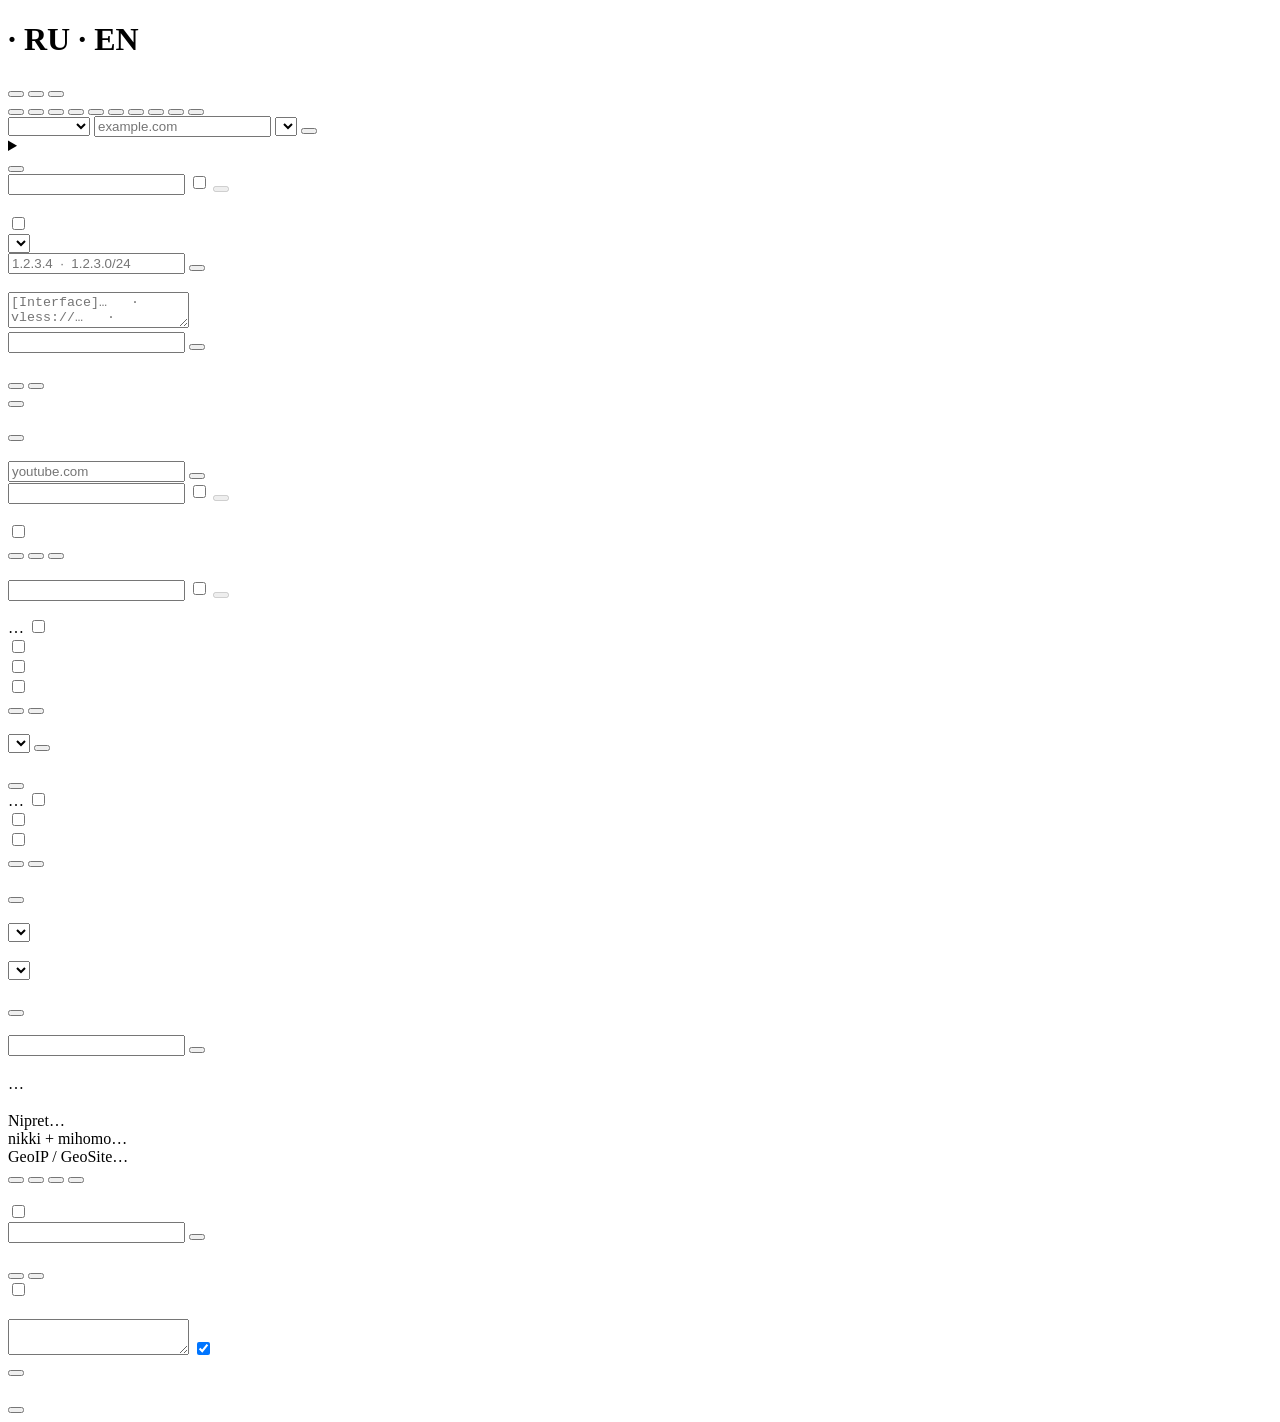
==== luci-app-nikki-unblock/root/www/nikki-unblock/app.html @ 0a788920 "storage panel + drop GeoIP.dat in exchange for Telegram's published IP ranges GeoIP.dat is 16.7 MB —" ====
<!doctype html>
<html>
<head>
<meta charset="utf-8">
<meta name="viewport" content="width=device-width, initial-scale=1">
<title>Nipret</title>
<link rel="stylesheet" href="/nikki-unblock/app.css?v=@VER@">
</head>
<body>
  <div class="overlay" id="overlay" hidden>
    <div class="ovbox"><div class="spinner"></div><div class="ovtext" id="overlayText"></div></div>
  </div>
  <div class="toast" id="toast" hidden>
    <span class="toast-ic" id="toastIc"></span><span id="toastTxt"></span><span class="toast-dots" id="toastDots"></span>
  </div>
  <div id="kioskHead" hidden>
    <div class="kiosk-bar">
      <h2 data-i18n="kioskTitle"></h2>
      <span class="lang"><a data-lang="ru">RU</a> · <a data-lang="en">EN</a></span>
    </div>
    <div class="hint" data-i18n="kioskHint"></div>
    <div class="kiosk-tools">
      <button type="button" class="ghost" id="kioskCopy" data-i18n="kioskCopy"></button>
      <span class="kiosk-nikkiwarn" id="kioskNikkiWarn" hidden data-i18n="kioskNoNikki"></span>
    </div>
  </div>
  <h1><span data-i18n="h1"></span>
    <span class="hdr-tools">
      <span class="undo-wrap" id="undoWrap" hidden>
        <button class="undo-btn" id="undoTop" aria-haspopup="true">↩</button>
        <div class="undo-menu" id="undoMenu"></div>
      </span>
      <span class="mode"><a data-mode="simple" data-i18n="modeSimple"></a> · <a data-mode="advanced" data-i18n="modeAdvanced"></a></span>
      <span class="lang"><a data-lang="ru">RU</a> · <a data-lang="en">EN</a></span>
    </span></h1>
  <div class="banner" id="guard" hidden></div>
  <div class="tabs tabs-top">
    <button class="tab-top active" data-engine="nikki" data-i18n="engNikki"></button>
    <button class="tab-top" data-engine="zapret2" data-i18n="engZapret2"></button>
    <button class="tab-top" data-engine="common" data-i18n="engCommon"></button>
  </div>
  <div class="hint engine-hint" id="engineHint"></div>
  <div class="tabs tabs-sub">
    <button class="tab active" data-view="domains" data-engine="nikki" data-i18n="tabDomains"></button>
    <button class="tab adv" data-view="ips" data-engine="nikki" data-i18n="tabIps"></button>
    <button class="tab adv" data-view="nodes" data-engine="nikki" data-i18n="tabNodes"></button>
    <button class="tab adv" data-view="mgmt" data-engine="nikki" data-i18n="tabMgmt"></button>
    <button class="tab" data-view="z2domains" data-engine="zapret2" data-i18n="z2TabDomains"></button>
    <button class="tab adv" data-view="z2auto" data-engine="zapret2" data-i18n="z2TabAuto"></button>
    <button class="tab adv" data-view="z2exclude" data-engine="zapret2" data-i18n="z2TabExclude"></button>
    <button class="tab adv" data-view="z2svc" data-engine="zapret2" data-i18n="z2TabSvc"></button>
    <button class="tab" data-view="common" data-engine="common" data-i18n="tabCommon"></button>
    <button class="tab adv" data-view="devices" data-engine="common" data-i18n="tabDevices"></button>
  </div>

  <!-- ================= DOMAINS ================= -->
  <section class="view active" id="view-domains">
    <div class="dom-layout">
      <div class="dom-main">
        <form class="add" id="addForm">
          <select id="rtype" class="adv" data-i18n-title="tType">
            <option value="DOMAIN-SUFFIX" data-i18n="tSuffix"></option>
            <option value="DOMAIN" data-i18n="tDomain"></option>
            <option value="DOMAIN-KEYWORD" data-i18n="tKeyword"></option>
            <option value="GEOSITE">GEOSITE</option>
            <option value="GEOIP">GEOIP</option>
            <option value="IP-CIDR">IP-CIDR</option>
          </select>
          <input id="domain" placeholder="example.com" autocomplete="off" autocapitalize="off" autocorrect="off" spellcheck="false" required>
          <select id="rnode" class="adv" data-i18n-title="nAction">
            <option value="UNBLOCK" data-i18n="nProxy"></option>
            <option value="DIRECT" data-i18n="nDirect"></option>
            <option value="REJECT" data-i18n="nReject"></option>
          </select>
          <button type="submit" id="addBtn" data-i18n="add"></button>
        </form>

        <details class="help adv">
          <summary data-i18n="helpSummary"></summary>
          <div class="helpbody" data-i18n-html="helpBody"></div>
        </details>

        <div class="row">
          <button type="button" class="ghost adv" id="modeToggle"></button>
          <span class="count" id="count"></span>
        </div>

        <div class="fbar adv">
          <input class="flt" id="fltList" data-i18n-ph="fltPh" autocomplete="off" autocapitalize="off" spellcheck="false">
          <label class="fall"><input type="checkbox" id="fallList"><span data-i18n="fltAll"></span></label>
          <button type="button" class="ghost" id="fdelList" data-i18n="fltDel" disabled></button>
        </div>
        <ul id="list"></ul>

        <div id="bulkWrap" hidden>
          <div class="hint" data-i18n="bulkHint"></div>
          <textarea id="bulk" spellcheck="false"></textarea>
          <div class="row">
            <button type="button" id="saveList" data-i18n="save"></button>
            <button type="button" class="ghost" id="cancelList" data-i18n="cancel"></button>
          </div>
        </div>

        <div class="msg" id="msg"></div>
      </div>

      <aside class="dom-side">
        <h3 data-i18n="unblock"></h3>
        <div class="presets" id="presets"><span class="hint" data-i18n="loading"></span></div>
        <div class="msg" id="presetMsg"></div>

        <div class="autosync adv">
          <div class="asrow"><label class="sw"><input type="checkbox" id="autoOn"><span class="sl"></span></label> <span data-i18n="autoUpdate"></span></div>
          <select id="autoIv">
            <option value="1h" data-i18n="iv1h"></option>
            <option value="6h" data-i18n="iv6h"></option>
            <option value="12h" data-i18n="iv12h"></option>
            <option value="24h" data-i18n="iv24h"></option>
            <option value="weekly" data-i18n="ivWeekly"></option>
          </select>
          <div class="hint" data-i18n="autoHint"></div>
          <div class="msg" id="autoMsg"></div>
        </div>
      </aside>
    </div>
  </section>

  <!-- ================= IP EXCLUSIONS ================= -->
  <section class="view" id="view-ips">
    <div class="hint" data-i18n="ipHint"></div>
    <form class="add" id="ipForm">
      <input id="ip" placeholder="1.2.3.4  ·  1.2.3.0/24" autocomplete="off" autocapitalize="off" autocorrect="off" spellcheck="false" required>
      <button type="submit" id="ipBtn" data-i18n="add"></button>
    </form>
    <div class="msg" id="ipMsg"></div>
    <h3><span data-i18n="exclusions"></span> <span class="count" id="ipCount"></span></h3>
    <ul id="ipList"></ul>
  </section>

  <!-- ================= VPN NODES ================= -->
  <section class="view" id="view-nodes">
    <div class="hint" data-i18n="nodesHint"></div>
    <div id="dropzone" class="dropzone" data-i18n="nodeDrop"></div>
    <textarea id="nodeCfg" spellcheck="false" placeholder="[Interface]…   ·   vless://…   ·   https://sub…   ·   - name: …"></textarea>
    <form class="add" id="nodeForm">
      <input id="nodeName" data-i18n-ph="nodeName" autocomplete="off" autocapitalize="off" spellcheck="false">
      <button type="submit" id="nodeBtn" data-i18n="nodeAdd"></button>
    </form>
    <div class="msg" id="nodeMsg"></div>

    <div class="exithead">
      <h3><span data-i18n="exitsTitle"></span></h3>
      <div class="seg" id="nodeMode">
        <button type="button" data-mode="fallback" data-i18n="modePriority"></button>
        <button type="button" data-mode="urltest" data-i18n="modeAuto"></button>
      </div>
      <button type="button" class="ghost" id="pingAll" data-i18n="pingAll"></button>
    </div>
    <div class="hint" id="modeHint"></div>
    <div class="hint" id="z2Hint" hidden></div>
    <ul id="nodeList" class="nodelist"></ul>
    <button type="button" class="ghost" id="migrateBtn" data-i18n="migrateRules" style="margin-top:.4rem;font-size:.8rem"></button>

    <h3 id="provHead" hidden><span data-i18n="provTitle"></span></h3>
    <ul id="provList"></ul>
    <div class="autosync" id="subAutoRow" hidden>
      <div class="asrow"><label class="sw"><input type="checkbox" id="subAutoOn"><span class="sl"></span></label> <span data-i18n="subAutoLabel"></span></div>
      <select id="subAutoIv">
        <option value="1h" data-i18n="iv1h"></option>
        <option value="6h" data-i18n="iv6h"></option>
        <option value="12h" data-i18n="iv12h"></option>
        <option value="24h" data-i18n="iv24h"></option>
        <option value="weekly" data-i18n="ivWeekly"></option>
      </select>
      <div class="hint" data-i18n="subAutoHint"></div>
    </div>
    <div class="msg" id="subMsg"></div>
  </section>

  <!-- ================= ZAPRET2 (DPI bypass) ================= -->
  <!-- ============ ZAPRET2 · BYPASS DOMAINS ============ -->
  <section class="view" id="view-z2domains">
    <h3 data-i18n="z2PresetsTitle"></h3>
    <div class="hint" data-i18n="z2PresetsHint"></div>
    <div class="presets" id="z2presets"><span class="hint" data-i18n="loading"></span></div>
    <div class="msg" id="z2PresetMsg"></div>

    <h3 class="z2-sep"><span data-i18n="z2Domains"></span> <span class="count" id="z2UserCount"></span></h3>
    <div class="hint" data-i18n-html="z2AddHint"></div>
    <form class="add" id="z2Form">
      <input id="z2Domain" placeholder="youtube.com" autocomplete="off" autocapitalize="off" autocorrect="off" spellcheck="false" required>
      <button type="submit" id="z2Btn" data-i18n="add"></button>
    </form>
    <div class="msg" id="z2DomMsg"></div>
    <div class="fbar adv">
      <input class="flt" id="fltZ2U" data-i18n-ph="fltPh" autocomplete="off" autocapitalize="off" spellcheck="false">
      <label class="fall"><input type="checkbox" id="fallZ2U"><span data-i18n="fltAll"></span></label>
      <button type="button" class="ghost" id="fdelZ2U" data-i18n="fltDel" disabled></button>
    </div>
    <ul id="z2UserList"></ul>
  </section>

  <!-- ============ ZAPRET2 · AUTO-LEARN ============ -->
  <section class="view" id="view-z2auto">
    <div class="banner soft" data-i18n="z2AutoRecommend"></div>
    <div class="svc upd">
      <h3 data-i18n="z2AutoTitle"></h3>
      <div class="swrow">
        <span class="swlabel" data-i18n="z2AutoLabel"></span>
        <label class="sw"><input type="checkbox" id="z2AutoChk"><span class="sl"></span></label>
      </div>
      <div class="hint" data-i18n="z2AutoHint"></div>
      <div class="btns">
        <button type="button" class="ghost" id="z2AutoView"><span data-i18n="z2AutoView"></span> <span class="count" id="z2AutoCount"></span></button>
        <button type="button" class="ghost" id="z2AutoPrune" data-i18n="z2AutoPrune"></button>
        <button type="button" class="ghost" id="z2AutoClear" data-i18n="z2AutoClear"></button>
      </div>
      <div class="hint" data-i18n="z2AutoPruneHint"></div>
      <div class="fbar" id="z2AutoBar" hidden>
        <input class="flt" id="fltZ2A" data-i18n-ph="fltPh" autocomplete="off" autocapitalize="off" spellcheck="false">
        <label class="fall"><input type="checkbox" id="fallZ2A"><span data-i18n="fltAll"></span></label>
        <button type="button" class="ghost" id="fdelZ2A" data-i18n="fltNoBypass" disabled></button>
      </div>
      <ul id="z2AutoList" hidden></ul>
      <div class="msg" id="z2AutoMsg"></div>
    </div>
  </section>

  <!-- ============ ZAPRET2 · EXCLUDE LIST ============ -->
  <section class="view" id="view-z2exclude">
    <h3><span data-i18n="z2Excluded"></span> <span class="count" id="z2ExCount"></span></h3>
    <div class="hint" data-i18n="z2ExHint"></div>
    <div class="fbar">
      <input class="flt" id="fltZ2X" data-i18n-ph="fltPh" autocomplete="off" autocapitalize="off" spellcheck="false">
      <label class="fall"><input type="checkbox" id="fallZ2X"><span data-i18n="fltAll"></span></label>
      <button type="button" class="ghost" id="fdelZ2X" data-i18n="fltDel" disabled></button>
    </div>
    <ul id="z2ExList"></ul>
    <div class="msg" id="z2ExMsg"></div>
  </section>

  <!-- ============ ZAPRET2 · SERVICE ============ -->
  <section class="view" id="view-z2svc">
    <div class="banner" id="z2Health" hidden data-i18n="z2HealthWarn"></div>
    <div class="svc">
      <div class="swrow">
        <span class="swlabel"><span class="dot" id="z2Dot"></span><span id="z2State">…</span></span>
        <label class="sw"><input type="checkbox" id="z2Run"><span class="sl"></span></label>
      </div>
      <div class="swrow">
        <span class="swlabel" data-i18n="svcBoot"></span>
        <label class="sw"><input type="checkbox" id="z2Boot"><span class="sl"></span></label>
      </div>
      <div class="swrow">
        <span class="swlabel" data-i18n="z2QuicLabel"></span>
        <label class="sw"><input type="checkbox" id="z2Quic"><span class="sl"></span></label>
      </div>
      <div class="hint" data-i18n="z2QuicHint"></div>
      <div class="swrow">
        <span class="swlabel" data-i18n="z2Ipv6Label"></span>
        <label class="sw"><input type="checkbox" id="z2Ipv6"><span class="sl"></span></label>
      </div>
      <div class="hint" data-i18n="z2Ipv6Hint"></div>
      <div class="btns">
        <button type="button" class="ghost" id="z2Restart" data-i18n="svcRestart"></button>
        <button type="button" class="ghost" id="z2Reload" data-i18n="svcReload"></button>
      </div>
      <div class="msg" id="z2Msg"></div>
    </div>

    <div class="svc" id="z2StratBlock">
      <h3 data-i18n="z2StratTitle"></h3>
      <div class="hint" data-i18n="z2StratHint"></div>
      <div class="strow">
        <select id="z2Strat"></select>
        <button type="button" id="z2StratApply" data-i18n="apply"></button>
      </div>
      <div class="hint" id="z2StratCur"></div>
      <div id="z2StratEdit" hidden>
        <div class="hint" data-i18n="stratCustomEditHint"></div>
        <textarea id="z2StratBody" spellcheck="false"></textarea>
        <div class="btns"><button type="button" id="z2StratReset" class="ghost" data-i18n="stratReset"></button></div>
      </div>
      <div class="msg" id="z2StratMsg"></div>
    </div>

    <div class="svc" id="ytBlock">
      <h3 data-i18n="ytTitle"></h3>
      <div class="hint" data-i18n="ytHint"></div>
      <div class="btns"><button type="button" id="ytBtn" data-i18n="ytBtn"></button></div>
      <div class="ytresult" id="ytResult" hidden></div>
      <div class="msg" id="ytMsg"></div>
    </div>
  </section>

  <!-- ================= MANAGEMENT ================= -->
  <section class="view" id="view-mgmt">
    <div class="svc">
      <div class="swrow">
        <span class="swlabel"><span class="dot" id="svcDot"></span><span id="svcState">…</span></span>
        <label class="sw"><input type="checkbox" id="svcRun"><span class="sl"></span></label>
      </div>
      <div class="swrow">
        <span class="swlabel" data-i18n="svcBoot"></span>
        <label class="sw"><input type="checkbox" id="svcBootChk"><span class="sl"></span></label>
      </div>
      <div class="swrow">
        <span class="swlabel" data-i18n="mssLabel" data-i18n-title="mssHint"></span>
        <label class="sw"><input type="checkbox" id="mssChk"><span class="sl"></span></label>
      </div>
      <div class="hint" data-i18n="mssHint"></div>
      <div class="btns">
        <button type="button" class="ghost" id="svcRestart" data-i18n="svcRestart"></button>
        <button type="button" class="ghost" id="svcReload" data-i18n="svcReload"></button>
      </div>
      <div class="msg" id="svcMsg"></div>
    </div>

    <div class="svc" id="nkDiagBlock">
      <h3 data-i18n="nkDiagTitle"></h3>
      <div class="hint" data-i18n="nkDiagHint"></div>
      <div class="btns"><button type="button" id="nkDiagBtn" data-i18n="nkDiagBtn"></button></div>
      <div class="ytresult" id="nkDiagResult" hidden></div>
      <div class="msg" id="nkDiagMsg"></div>
    </div>
  </section>

  <!-- ================= УСТРОЙСТВА (общие исключения для Nikki + Zapret2) ================= -->
  <section class="view" id="view-devices">
    <div class="hint" data-i18n="devHint"></div>

    <div class="modecards">
      <div class="modecard" id="nikkiModeCard">
        <h3 data-i18n="nikkiModeTitle"></h3>
        <select id="nikkiMode">
          <option value="exclude" data-i18n="modeExclude"></option>
          <option value="only" data-i18n="modeOnly"></option>
        </select>
        <div class="hint" id="nikkiModeHint"></div>
      </div>
      <div class="modecard" id="z2ModeCard">
        <h3 data-i18n="z2ModeTitle"></h3>
        <select id="z2Mode">
          <option value="exclude" data-i18n="modeExclude"></option>
          <option value="only" data-i18n="modeOnly"></option>
        </select>
        <div class="hint" id="z2ModeHint"></div>
      </div>
    </div>

    <h3><span data-i18n="devTableTitle"></span> <span class="count" id="devCount"></span></h3>
    <ul id="devList" class="devtable"></ul>
    <div class="hint" id="devSummary"></div>

    <div class="applybar">
      <button type="button" id="devApplyBtn" data-i18n="apply"></button>
      <div class="msg" id="devMsg"></div>
    </div>
  </section>

  <!-- ================= ОБЩЕЕ (обновления + бэкап, общее для всего сервиса) ================= -->
  <section class="view" id="view-common">
    <div class="svc" id="dcBlock">
      <h3 data-i18n="dcTitle"></h3>
      <div class="hint" data-i18n="dcHint"></div>
      <form id="dcForm" class="row">
        <input type="text" id="dcInput" spellcheck="false" autocomplete="off" data-i18n-ph="dcPh">
        <button type="submit" id="dcBtn" data-i18n="dcBtn"></button>
      </form>
      <div class="ytresult" id="dcResult" hidden></div>
      <div class="msg" id="dcMsg"></div>
    </div>

    <div class="svc" id="stBlock">
      <h3 data-i18n="stTitle"></h3>
      <div class="uprow"><span class="upname" data-i18n="stFree"></span><span class="upver" id="stFreeVal">…</span></div>
      <div id="stRows"></div>
      <div class="hint" id="stHint" hidden></div>
      <div class="btns"><button type="button" class="ghost" id="stGeoipBtn" data-i18n="stGeoipDrop" hidden></button></div>
      <div class="msg" id="stMsg"></div>
    </div>

    <div class="svc upd">
      <h3 data-i18n="updTitle"></h3>
      <div class="uprow"><span class="upname">Nipret</span><span class="upver" id="verSelf">…</span></div>
      <div class="uprow"><span class="upname">nikki + mihomo</span><span class="upver" id="verNikki">…</span></div>
      <div class="uprow"><span class="upname">GeoIP / GeoSite</span><span class="upver" id="verGeo">…</span></div>
      <div class="uprow" id="verZ2Row" hidden><span class="upname">zapret2</span><span class="upver" id="verZ2">…</span></div>
      <div class="btns">
        <button type="button" class="ghost" id="updSelf" data-i18n="updSelf"></button>
        <button type="button" class="ghost" id="updNikki" data-i18n="updNikki"></button>
        <button type="button" class="ghost" id="updGeo" data-i18n="updGeo"></button>
        <button type="button" class="ghost" id="updZ2" data-i18n="updZ2" hidden></button>
        <button type="button" id="instNikki" data-i18n="instNikki" hidden></button>
        <button type="button" id="updAll" data-i18n="updAll"></button>
      </div>
      <pre class="uplog" id="updLog" hidden></pre>
      <div class="msg" id="updMsg"></div>
    </div>

    <div class="svc upd adv" id="secBlock">
      <h3 data-i18n="secTitle"></h3>
      <div class="hint" data-i18n="secHint"></div>
      <div class="swrow">
        <span class="swlabel" data-i18n="secRequire"></span>
        <label class="sw"><input type="checkbox" id="authOn"><span class="sl"></span></label>
      </div>
      <div class="secstatus" id="authStatus"></div>
      <div class="strow" id="authPinRow">
        <input id="authPin" type="password" inputmode="numeric" autocomplete="new-password" data-i18n-ph="secPinPh" style="flex:1">
        <button type="button" id="authApply"></button>
      </div>
      <div class="btns">
        <button type="button" class="ghost" id="authLogout" data-i18n="secLogout" hidden></button>
      </div>
      <div class="msg" id="secMsg"></div>
    </div>

    <div class="bkgroup adv">
      <div class="bkgroup-head" data-i18n="bkGroupTitle"></div>
      <div class="svc upd">
        <h3 data-i18n="bkTitle"></h3>
        <div class="btns">
          <button type="button" id="bkDownload" data-i18n="bkDownload"></button>
          <button type="button" class="ghost" id="bkRestoreBtn" data-i18n="bkRestore"></button>
          <input type="file" id="bkFile" accept=".gz,.tar.gz,application/gzip" hidden>
        </div>
        <div class="swrow">
          <span class="swlabel" data-i18n="bkAuto"></span>
          <label class="sw"><input type="checkbox" id="bkAutoOn"><span class="sl"></span></label>
        </div>
        <ul id="bkList" class="nodelist"></ul>
        <div class="hint" data-i18n="bkHint"></div>
        <div class="msg" id="bkMsg"></div>
      </div>

      <div class="svc upd" id="z2bkBlock" hidden>
        <h3 data-i18n="z2bkTitle"></h3>
        <div class="btns">
          <button type="button" id="z2bkDownload" data-i18n="bkDownload"></button>
          <button type="button" class="ghost" id="z2bkRestoreBtn" data-i18n="bkRestore"></button>
          <input type="file" id="z2bkFile" accept=".gz,.tar.gz,application/gzip" hidden>
        </div>
        <div class="swrow">
          <span class="swlabel" data-i18n="bkAuto"></span>
          <label class="sw"><input type="checkbox" id="z2bkAutoOn"><span class="sl"></span></label>
        </div>
        <ul id="z2bkList" class="nodelist"></ul>
        <div class="hint" data-i18n="z2bkHint"></div>
        <div class="msg" id="z2bkMsg"></div>
      </div>
    </div>

    <div class="svc upd adv">
      <h3 data-i18n="rpTitle"></h3>
      <div class="hint" data-i18n="rpHint"></div>
      <textarea id="rpDesc" spellcheck="false" data-i18n-ph="rpPh"></textarea>
      <label class="fall"><input type="checkbox" id="rpLogs" checked><span data-i18n="rpAttach"></span></label>
      <div class="btns">
        <button type="button" id="rpSend" data-i18n="rpSend"></button>
      </div>
      <textarea id="rpFull" spellcheck="false" readonly hidden></textarea>
      <div class="hint" id="rpFullHint" hidden data-i18n="rpFullHint"></div>
      <div class="msg" id="rpMsg"></div>
    </div>

    <div class="svc upd adv danger" id="dangerBlock">
      <h3 data-i18n="rmTitle"></h3>
      <div class="hint" data-i18n="rmHint"></div>
      <label class="fall" id="rmZ2Row" hidden><input type="checkbox" id="rmZ2"><span data-i18n="rmZ2"></span></label>
      <div class="btns">
        <button type="button" class="danger" id="rmBtn" data-i18n="rmBtn"></button>
      </div>
      <pre class="uplog" id="rmLog" hidden></pre>
      <div class="msg" id="rmMsg"></div>
    </div>
  </section>

  <!-- preset contents modal -->
  <div class="modal" id="pmodal" hidden>
    <div class="modal-card">
      <div class="modal-head"><span id="pmTitle"></span><button class="mclose" id="pmClose">✕</button></div>
      <div class="modal-body" id="pmBody"></div>
    </div>
  </div>

<script src="/nikki-unblock/app.js?v=@VER@"></script>
</body>
</html>
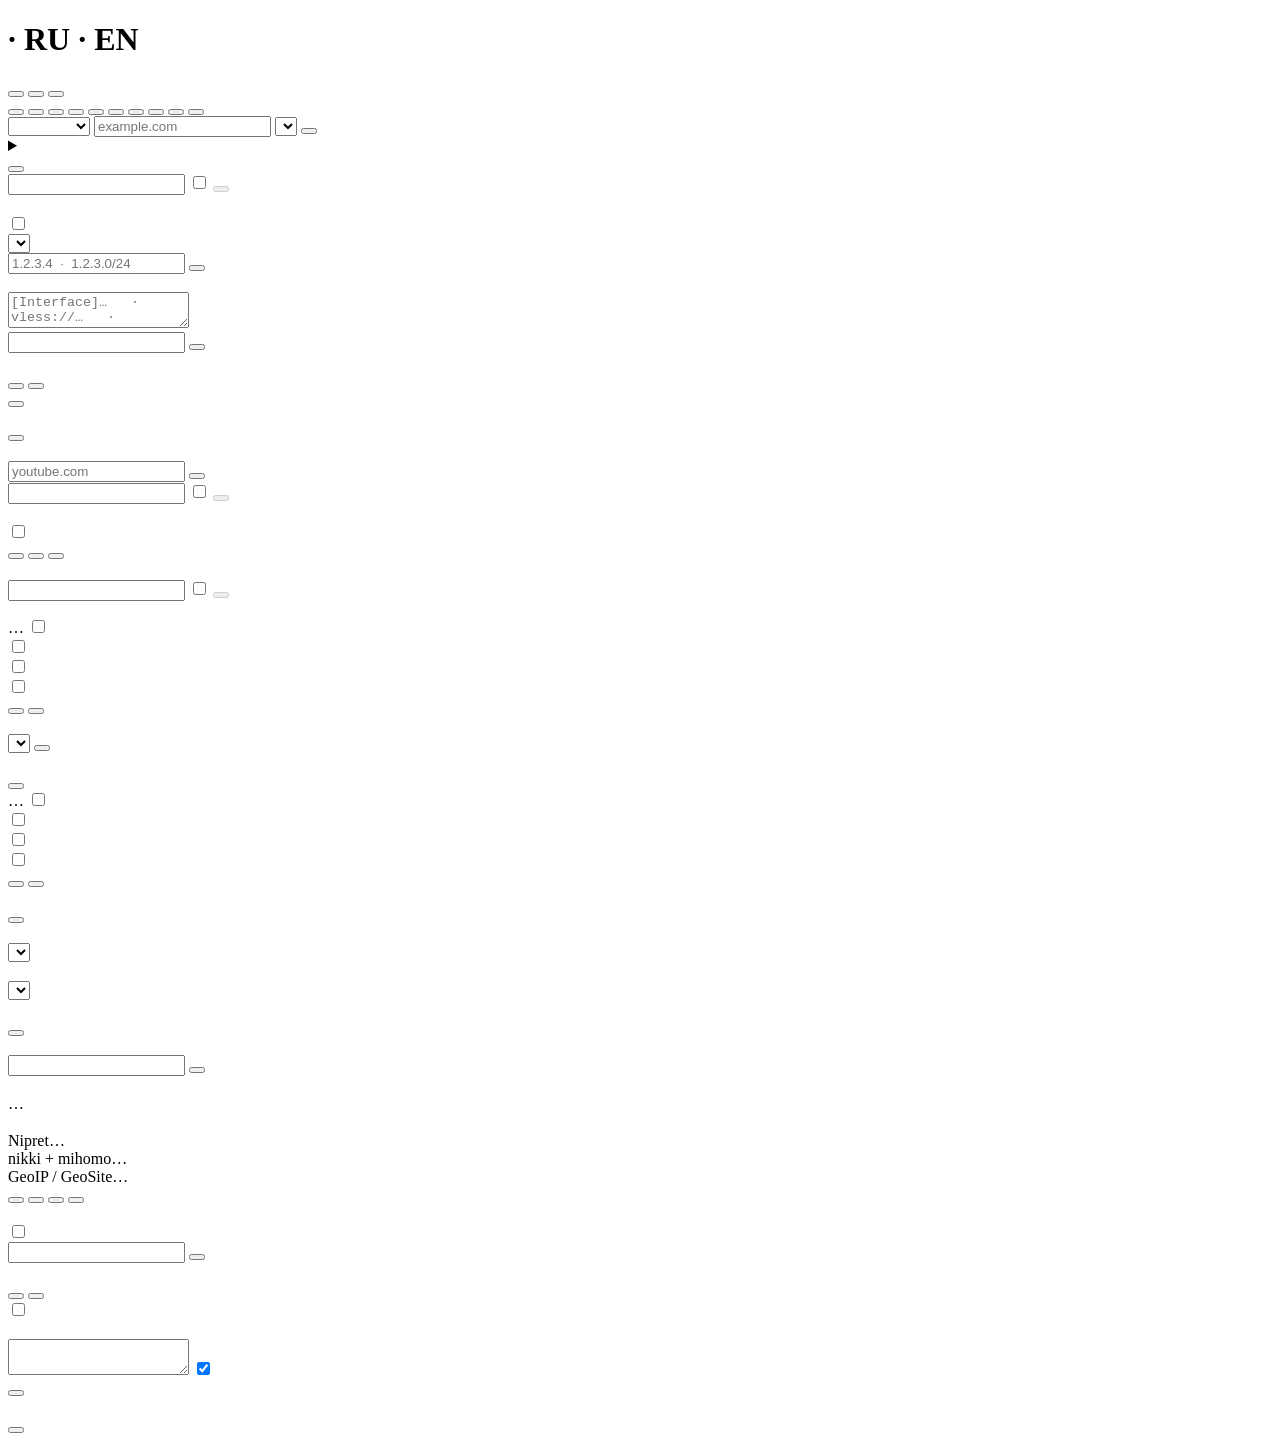
==== commit b9bfde14: "ports: intercept every TCP port, not just 80/443 (lands in v2.32.0) nikki hands mihomo only the dest" ====
--- a/luci-app-nikki-unblock/root/www/nikki-unblock/app.html
+++ b/luci-app-nikki-unblock/root/www/nikki-unblock/app.html
@@ -309,6 +309,11 @@
         <label class="sw"><input type="checkbox" id="mssChk"><span class="sl"></span></label>
       </div>
       <div class="hint" data-i18n="mssHint"></div>
+      <div class="swrow">
+        <span class="swlabel" data-i18n="apLabel" data-i18n-title="apHint"></span>
+        <label class="sw"><input type="checkbox" id="apChk"><span class="sl"></span></label>
+      </div>
+      <div class="hint" data-i18n="apHint"></div>
       <div class="btns">
         <button type="button" class="ghost" id="svcRestart" data-i18n="svcRestart"></button>
         <button type="button" class="ghost" id="svcReload" data-i18n="svcReload"></button>
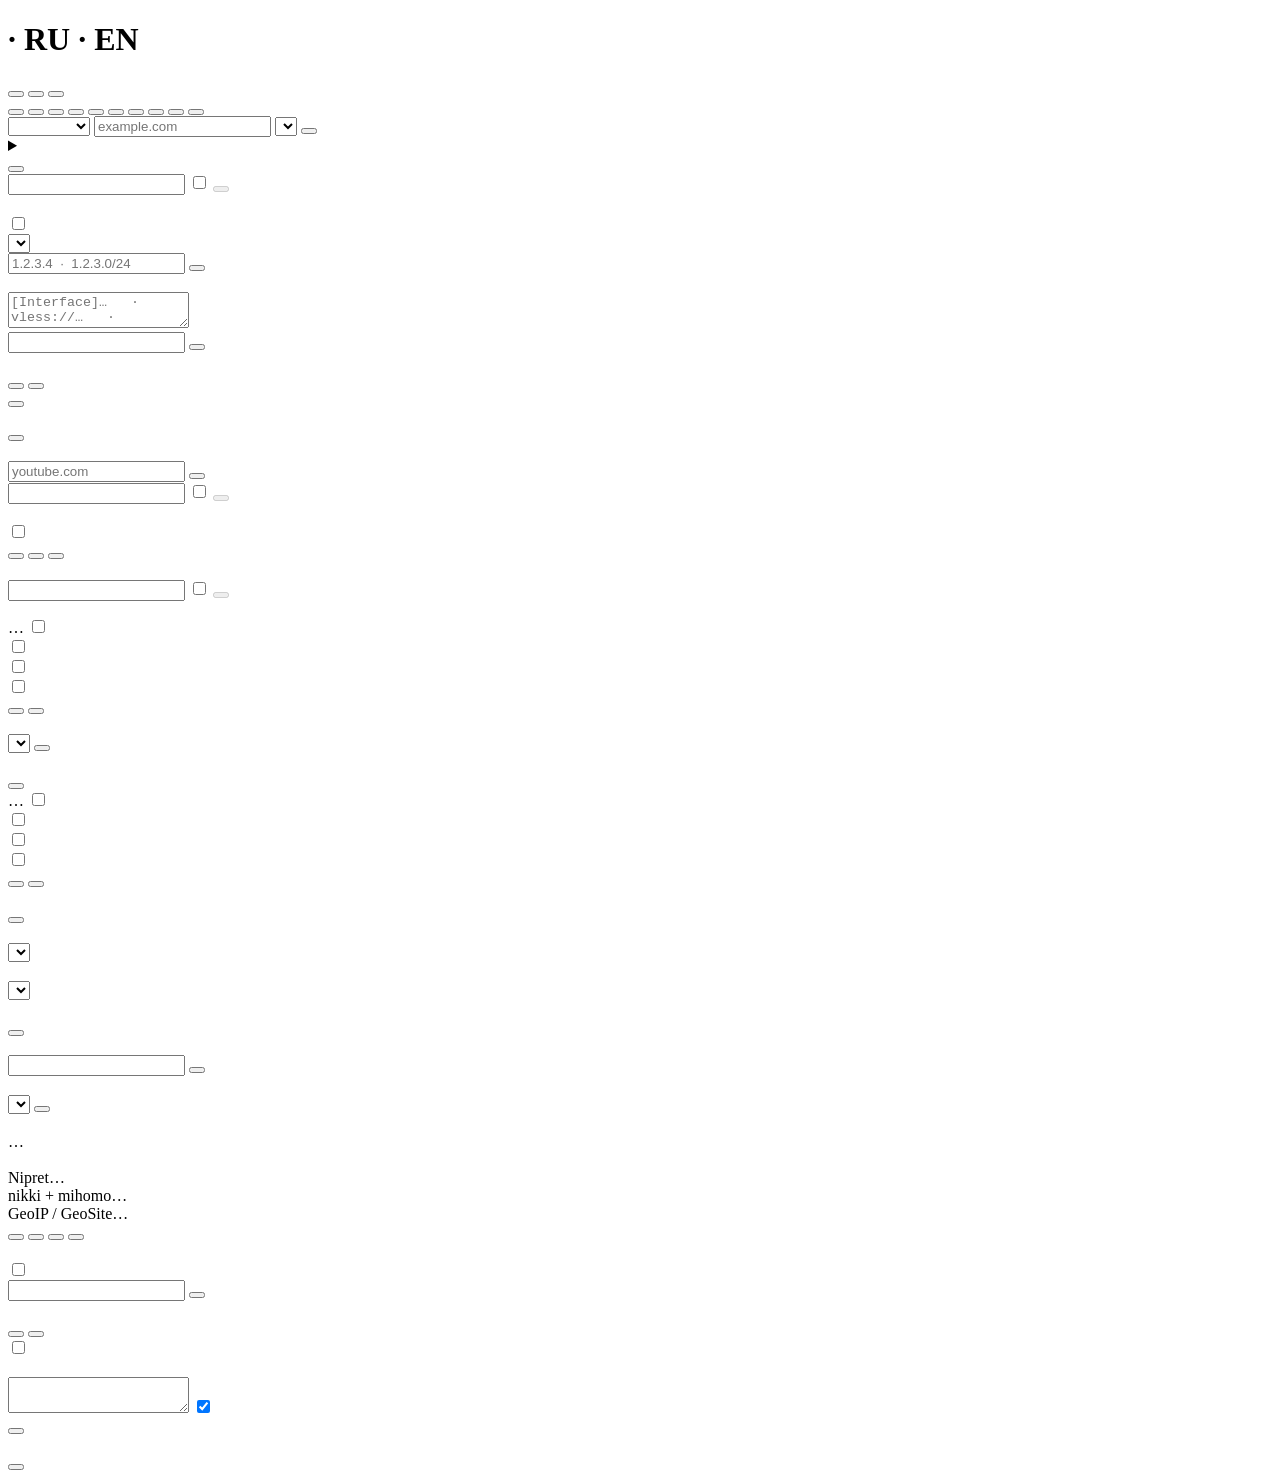
==== commit 207efa4e: "v2.35.0: a third diagnostic, for "works on the TV, not on the phone" The two existing diagnostics bo" ====
--- a/luci-app-nikki-unblock/root/www/nikki-unblock/app.html
+++ b/luci-app-nikki-unblock/root/www/nikki-unblock/app.html
@@ -376,6 +376,25 @@
       <div class="msg" id="dcMsg"></div>
     </div>
 
+    <!-- Третья диагностика: та, где пользователь — УЧАСТНИК. Отвечает там, где две предыдущие
+         бессильны: сервис работает на телевизоре, но не на телефоне. -->
+    <div class="svc adv" id="taBlock">
+      <h3 data-i18n="taTitle"></h3>
+      <div class="hint" data-i18n="taHint"></div>
+      <div class="tawarm" data-i18n="taWarm"></div>
+      <div class="strow">
+        <select id="taDev"></select>
+        <button type="button" id="taBtn" data-i18n="taBtn"></button>
+      </div>
+      <div class="tarun" id="taRun" hidden>
+        <div class="tanow" id="taNow" data-i18n="taNow"></div>
+        <div class="tacount" id="taCount"></div>
+        <div class="hint" id="taPhase"></div>
+      </div>
+      <div class="ytresult" id="taResult" hidden></div>
+      <div class="msg" id="taMsg"></div>
+    </div>
+
     <div class="svc" id="stBlock">
       <h3 data-i18n="stTitle"></h3>
       <div class="uprow"><span class="upname" data-i18n="stFree"></span><span class="upver" id="stFreeVal">…</span></div>
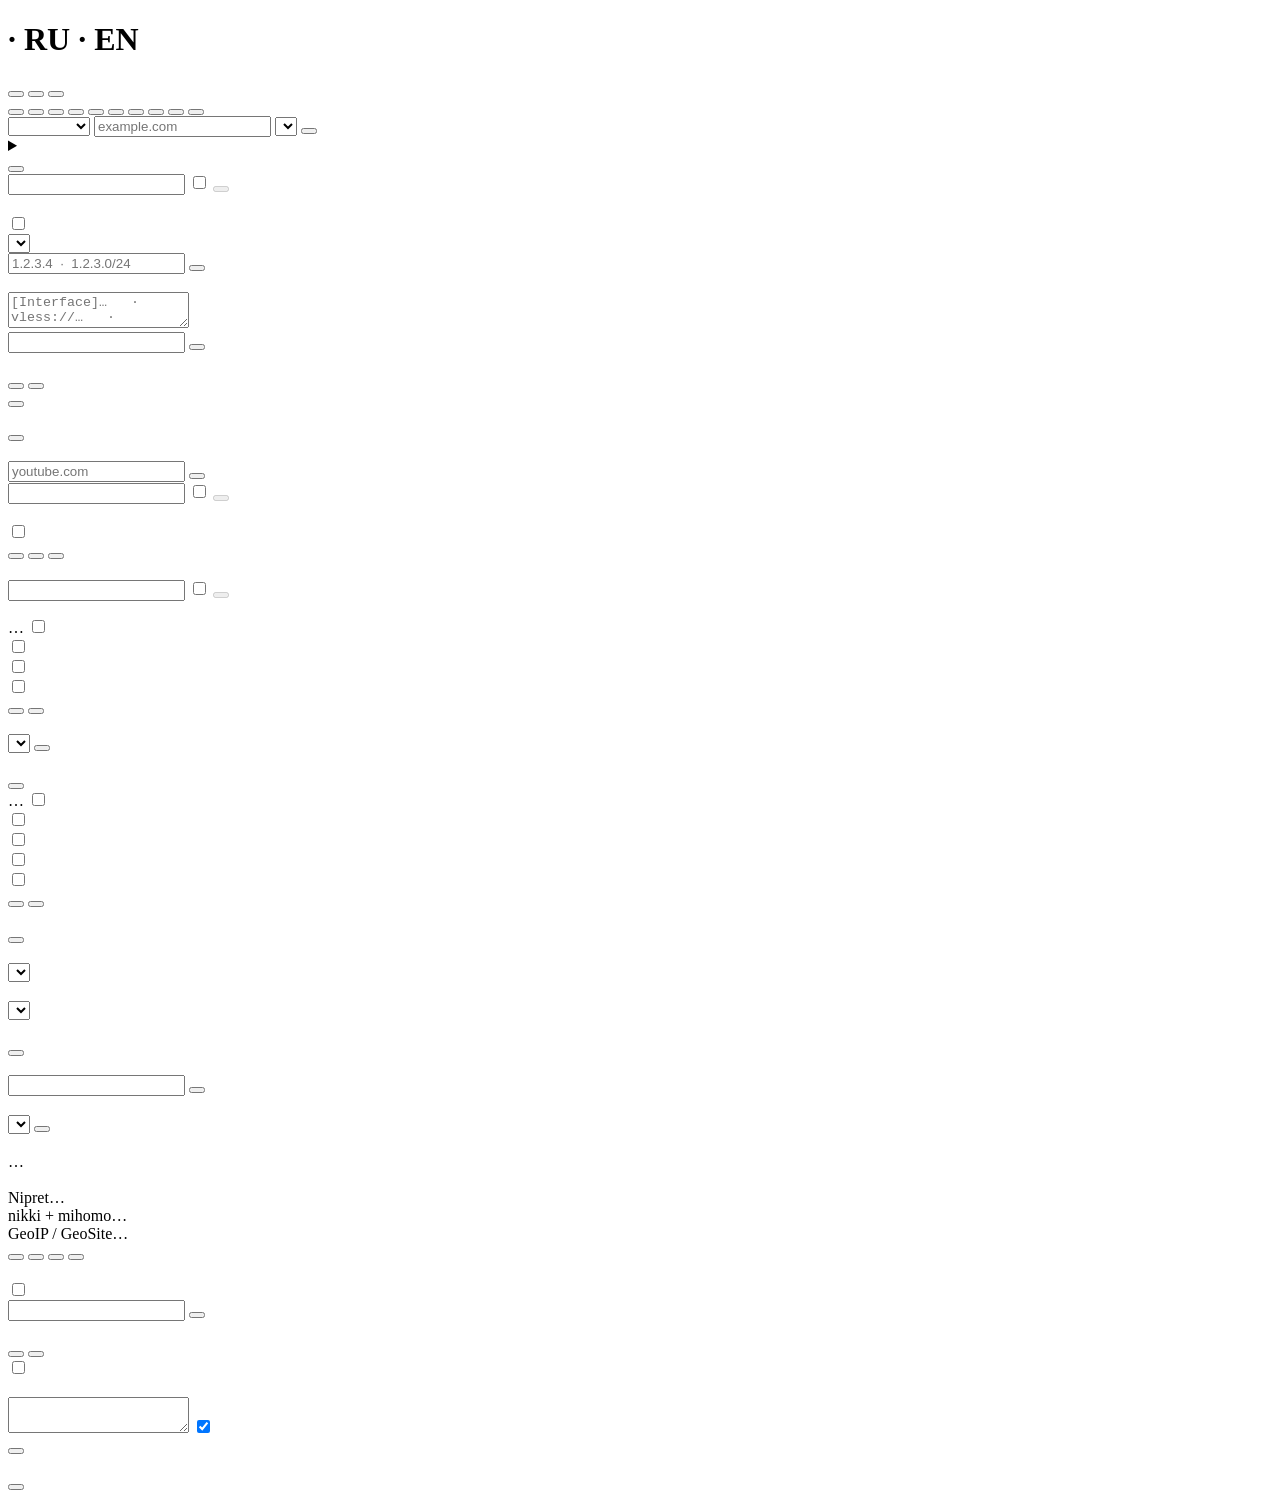
==== commit 5f0734f9: "UDP gets a switch, not a button per port — and a working flow stops being called broken Four things " ====
--- a/luci-app-nikki-unblock/root/www/nikki-unblock/app.html
+++ b/luci-app-nikki-unblock/root/www/nikki-unblock/app.html
@@ -314,6 +314,11 @@
         <label class="sw"><input type="checkbox" id="apChk"><span class="sl"></span></label>
       </div>
       <div class="hint" data-i18n="apHint"></div>
+      <div class="swrow">
+        <span class="swlabel" data-i18n="audpLabel" data-i18n-title="audpHint"></span>
+        <label class="sw"><input type="checkbox" id="audpChk"><span class="sl"></span></label>
+      </div>
+      <div class="hint" data-i18n="audpHint"></div>
       <div class="btns">
         <button type="button" class="ghost" id="svcRestart" data-i18n="svcRestart"></button>
         <button type="button" class="ghost" id="svcReload" data-i18n="svcReload"></button>
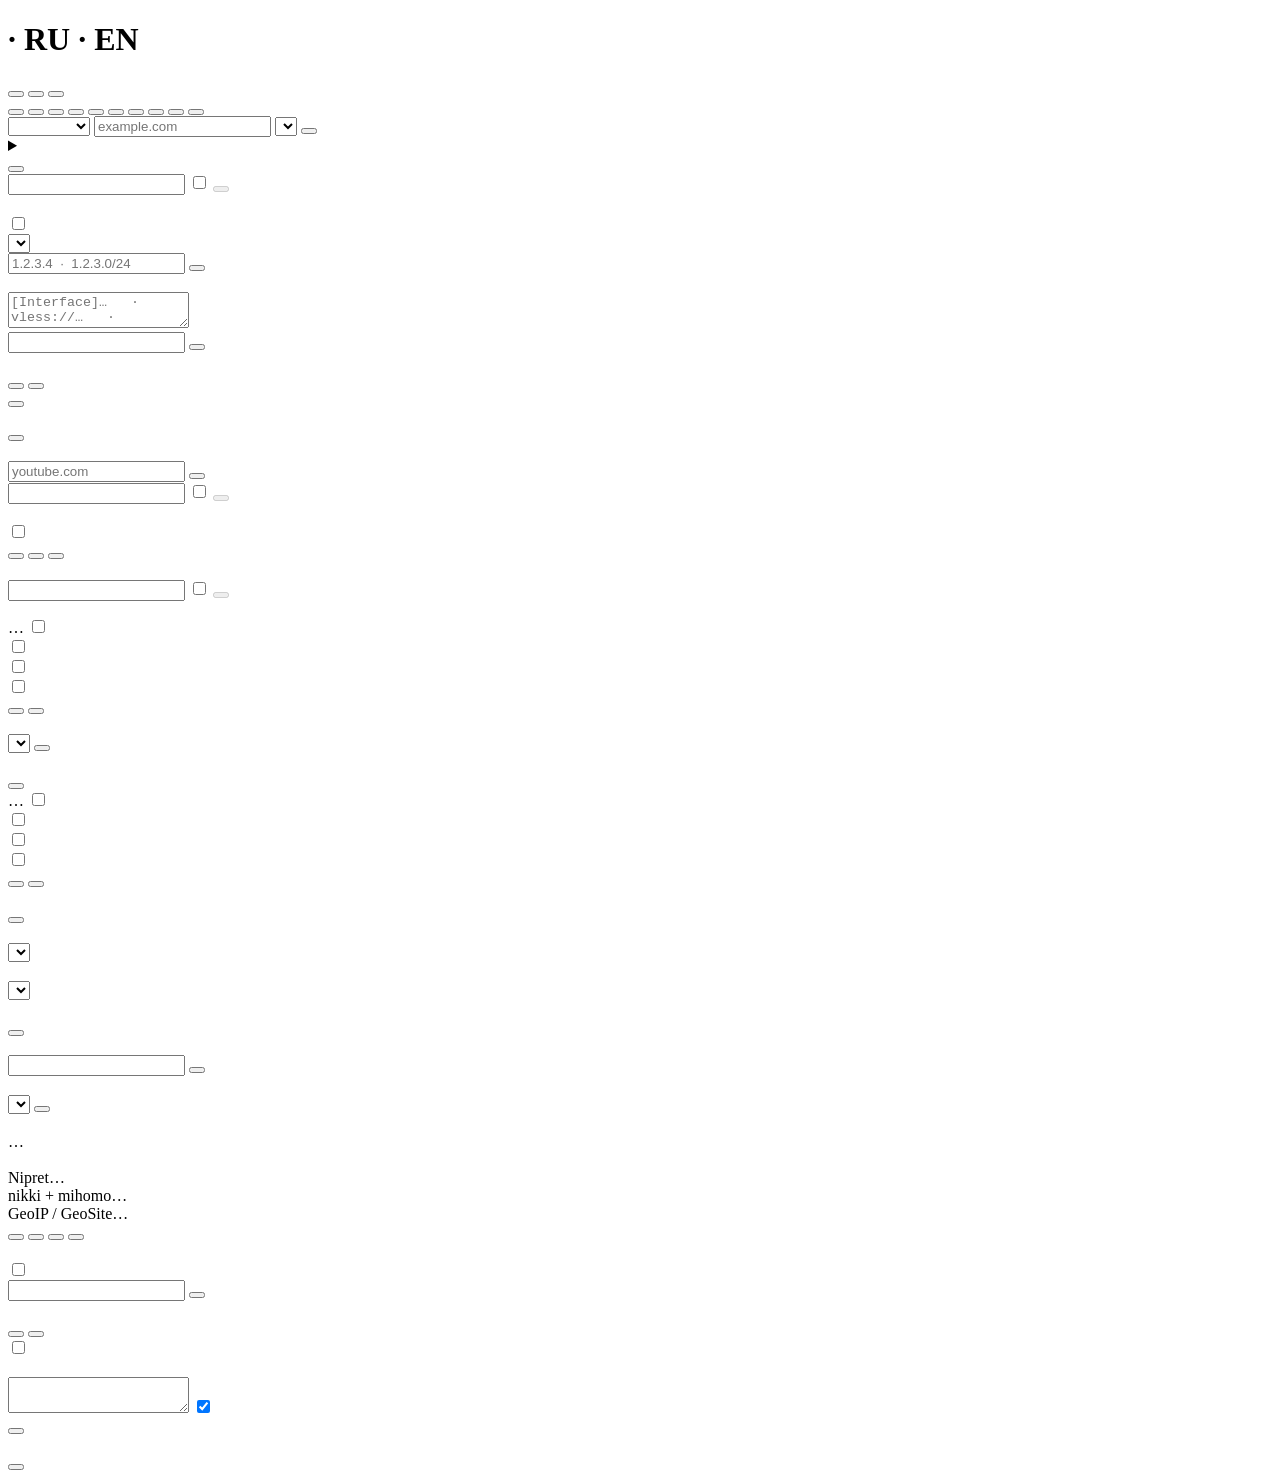
==== commit 75336a1f: "one port switch for both protocols, and 53 stops being a special case The two switches were separate" ====
--- a/luci-app-nikki-unblock/root/www/nikki-unblock/app.html
+++ b/luci-app-nikki-unblock/root/www/nikki-unblock/app.html
@@ -314,11 +314,6 @@
         <label class="sw"><input type="checkbox" id="apChk"><span class="sl"></span></label>
       </div>
       <div class="hint" data-i18n="apHint"></div>
-      <div class="swrow">
-        <span class="swlabel" data-i18n="audpLabel" data-i18n-title="audpHint"></span>
-        <label class="sw"><input type="checkbox" id="audpChk"><span class="sl"></span></label>
-      </div>
-      <div class="hint" data-i18n="audpHint"></div>
       <div class="btns">
         <button type="button" class="ghost" id="svcRestart" data-i18n="svcRestart"></button>
         <button type="button" class="ghost" id="svcReload" data-i18n="svcReload"></button>
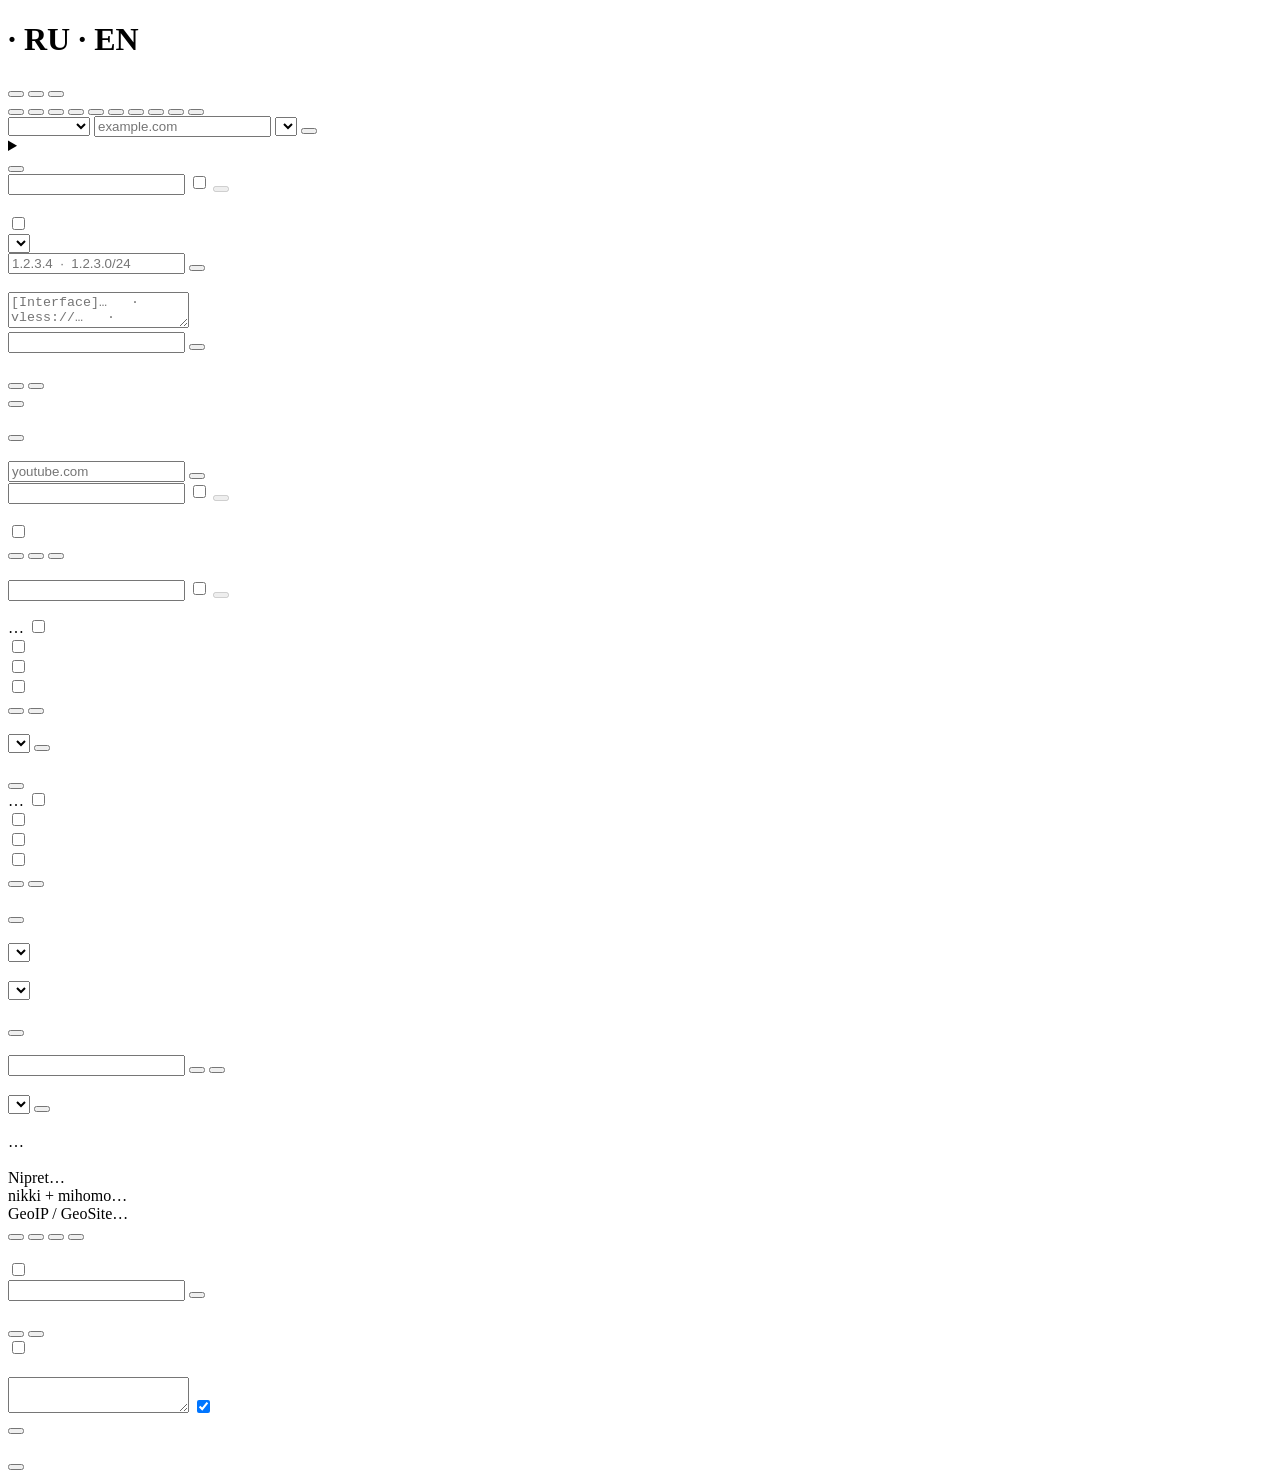
==== commit bf6b2be1: "what the site pulls in, and which of it is broken A page half-works because something it depends on " ====
--- a/luci-app-nikki-unblock/root/www/nikki-unblock/app.html
+++ b/luci-app-nikki-unblock/root/www/nikki-unblock/app.html
@@ -371,8 +371,10 @@
       <form id="dcForm" class="row">
         <input type="text" id="dcInput" spellcheck="false" autocomplete="off" data-i18n-ph="dcPh">
         <button type="submit" id="dcBtn" data-i18n="dcBtn"></button>
+        <button type="button" class="ghost adv" id="sdBtn" data-i18n="sdBtn"></button>
       </form>
       <div class="ytresult" id="dcResult" hidden></div>
+      <div class="ytresult" id="sdResult" hidden></div>
       <div class="msg" id="dcMsg"></div>
     </div>
 
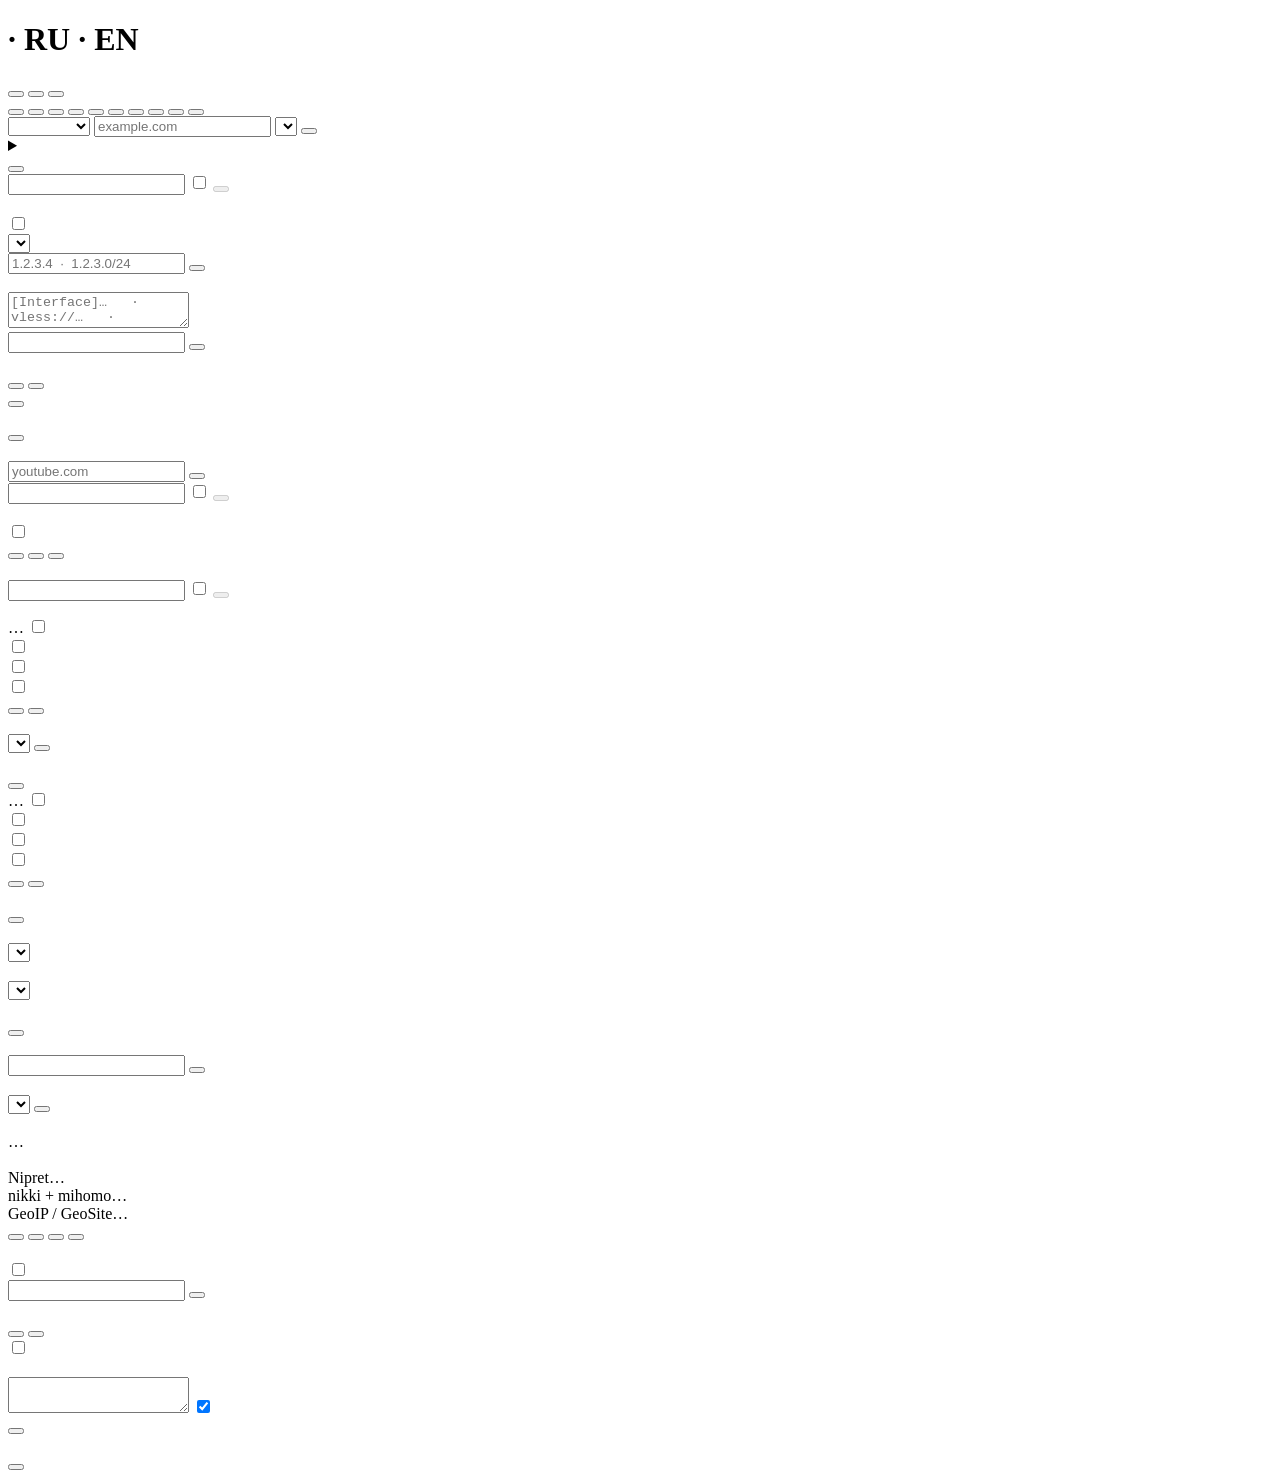
==== commit 2a620de0: "one button, and advice that follows the pair rather than the symptom The two buttons asked halves of" ====
--- a/luci-app-nikki-unblock/root/www/nikki-unblock/app.html
+++ b/luci-app-nikki-unblock/root/www/nikki-unblock/app.html
@@ -371,10 +371,8 @@
       <form id="dcForm" class="row">
         <input type="text" id="dcInput" spellcheck="false" autocomplete="off" data-i18n-ph="dcPh">
         <button type="submit" id="dcBtn" data-i18n="dcBtn"></button>
-        <button type="button" class="ghost adv" id="sdBtn" data-i18n="sdBtn"></button>
       </form>
       <div class="ytresult" id="dcResult" hidden></div>
-      <div class="ytresult" id="sdResult" hidden></div>
       <div class="msg" id="dcMsg"></div>
     </div>
 
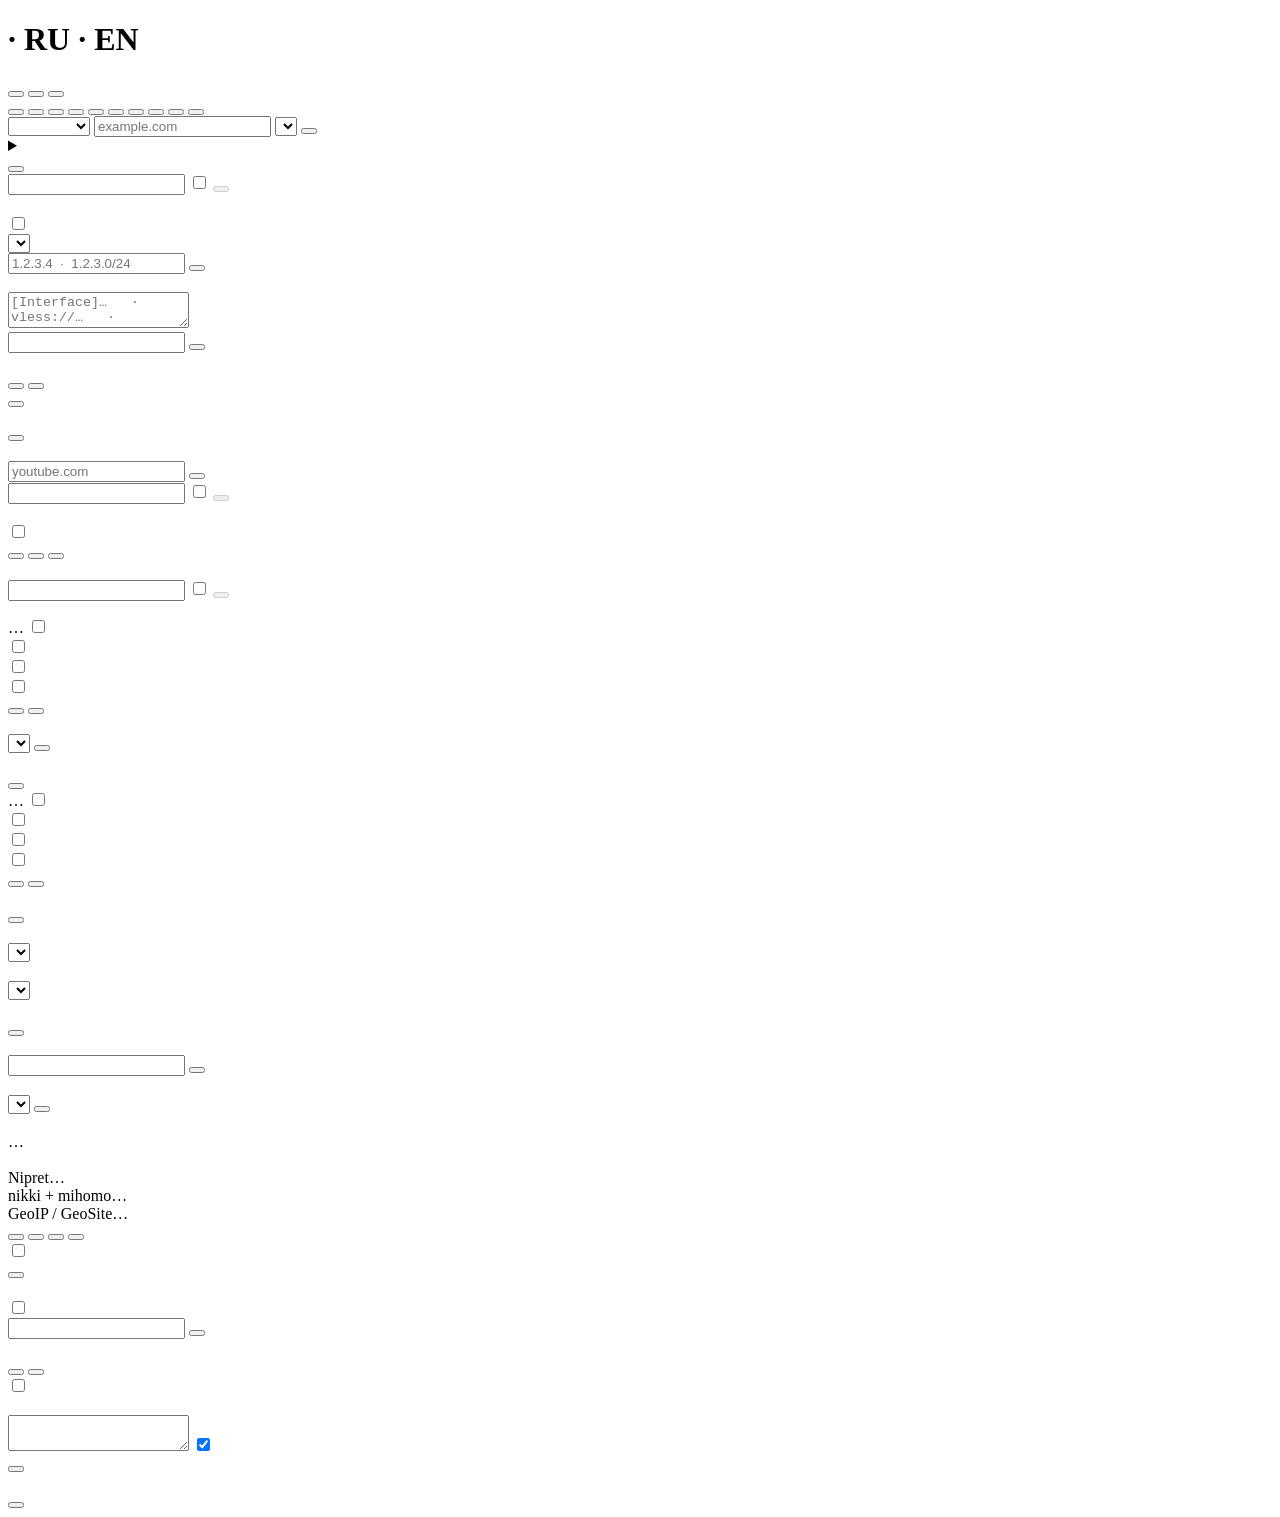
==== commit 46b5cc63: "Release channels, an upgrade-only version picker and one-step rollback - CI: tags vX.Y.Z-beta.N / -r" ====
--- a/luci-app-nikki-unblock/root/www/nikki-unblock/app.html
+++ b/luci-app-nikki-unblock/root/www/nikki-unblock/app.html
@@ -418,6 +418,21 @@
         <button type="button" id="instNikki" data-i18n="instNikki" hidden></button>
         <button type="button" id="updAll" data-i18n="updAll"></button>
       </div>
+      <div class="relpick">
+        <div class="relhead">
+          <span class="upname" data-i18n="relTitle"></span>
+          <label class="relpre"><input type="checkbox" id="relShowPre"> <span data-i18n="relShowPre"></span></label>
+        </div>
+        <div class="btns">
+          <select id="relSel" hidden></select>
+          <button type="button" class="ghost" id="relInstall" data-i18n="relInstall" hidden></button>
+          <button type="button" class="ghost" id="relRefresh" data-i18n="relRefresh"></button>
+        </div>
+        <div class="hint" id="relHint"></div>
+        <div class="btns" id="rbRow" hidden>
+          <button type="button" class="danger" id="rbBtn"></button>
+        </div>
+      </div>
       <pre class="uplog" id="updLog" hidden></pre>
       <div class="msg" id="updMsg"></div>
     </div>
